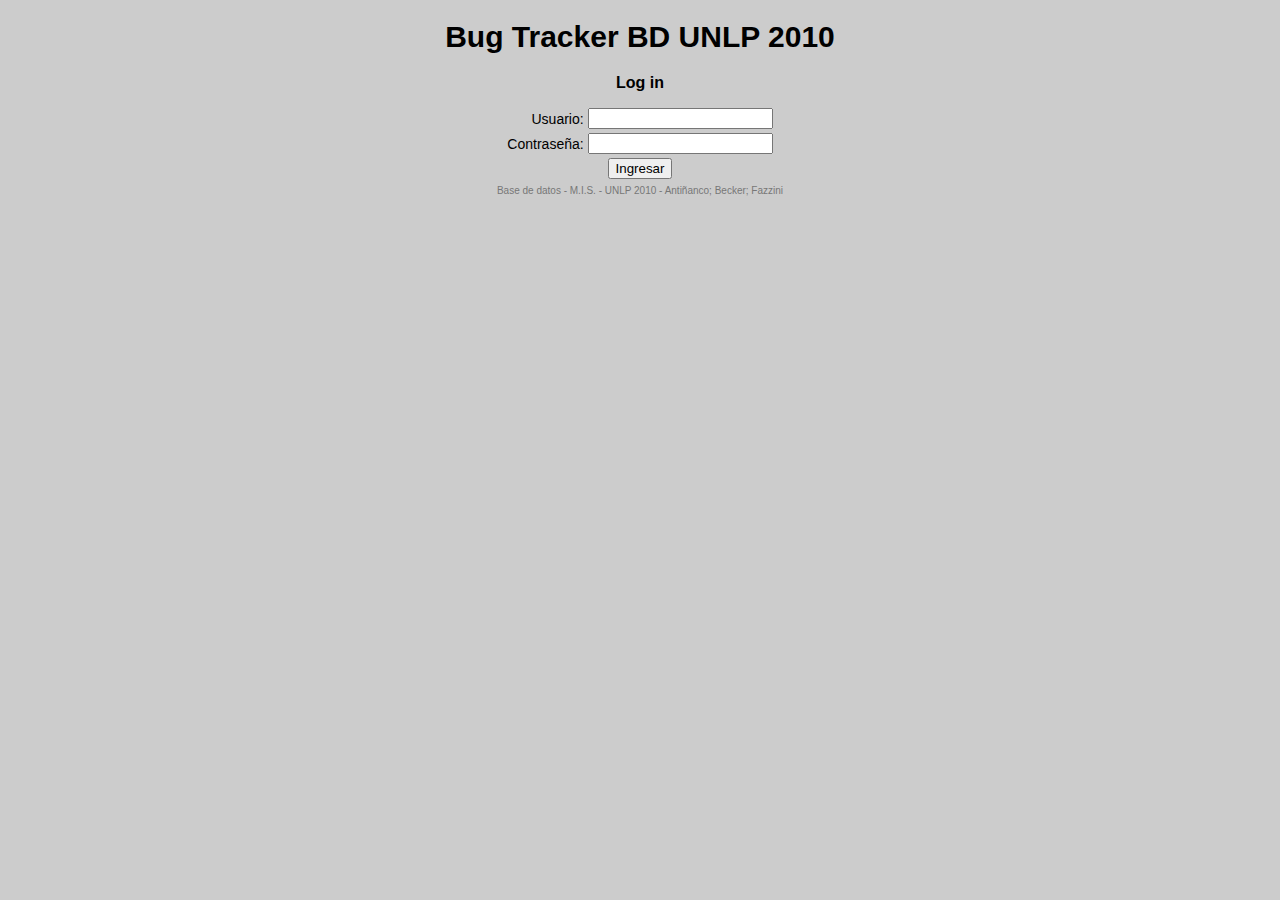
==== html/index.html @ 59a8352c "Archivos trabajados el sabado." ====
<!DOCTYPE html PUBLIC "-//W3C//DTD XHTML 1.0 Strict//EN" "http://www.w3.org/TR/xhtml1/DTD/xhtml1-strict.dtd">
<html>
	<head>
		<meta http-equiv="Content-Style-Type" content="text/css" />
		<title>
			..:: Bug Tracker BD UNLP 2010 ::..
		</title>
		<link rel="stylesheet" href="estilos.css" type="text/css" media="screen" />
		<script src="javascripts.js" type="text/javascript"></script>
	</head>
	
	<body>
		<h1>
			Bug Tracker BD UNLP 2010
		</h1>
		<h2>
			Log in
		</h2>
		<form method="POST" action="">
			<table>
				<tr>
					<td class="tabla_etiqueta">
						<div id="etiqueta_usuario">Usuario:</div>
					</td>
					<td class="tabla_input">
						<input type="text" name="nombre_usuario" onBlur="mandatorio('etiqueta_usuario', this)">
					</td>
				</tr>
				
				<tr>
					<td class="tabla_etiqueta">
						<div id="etiqueta_clave">Contrase&ntilde;a:</div>
					</td>
					<td class="tabla_input">
						<input type="password" name="clave_usuario" onBlur="mandatorio('etiqueta_clave', this)">
					</td>
				</tr>
				
				<tr>
					<td class="tabla_centrado" colspan="2">
						<input type="button" name="boton_login" value="Ingresar" onClick="enviarLogin()">
					</td>
				</tr>
				
			</table>
		</form>
		<table>
				<tr>
					<td class="footer">
						Base de datos - M.I.S. - UNLP 2010 - Anti&ntilde;anco; Becker; Fazzini
					</td>
				</tr>
				
			</table>
	</body>

</html>
---- html/estilos.css ----
body
{
	background-color:#cccccc;
	font-family: Arial, Helvetica, Sans-serif;
	font-size: 14px;
}

h1
{
	font-size: 30px;
	text-align:center;
}

h2
{
	font-size: 16px;
	text-align:center;
}

table
{
	margin-left:auto;
	margin-right: auto;
}

.tabla_etiqueta
{
	text-align:right;
}
.acciones_usuario
{
	text-align:right;
	font-weight:bold;
	font-size:19px;
	margin-right:5px;
}


.tabla_input
{
	text-align:left;
}

.tabla_centrado
{
	text-align:center;
}

.footer
{
	font-size: 10px;
	color: #777777;
}
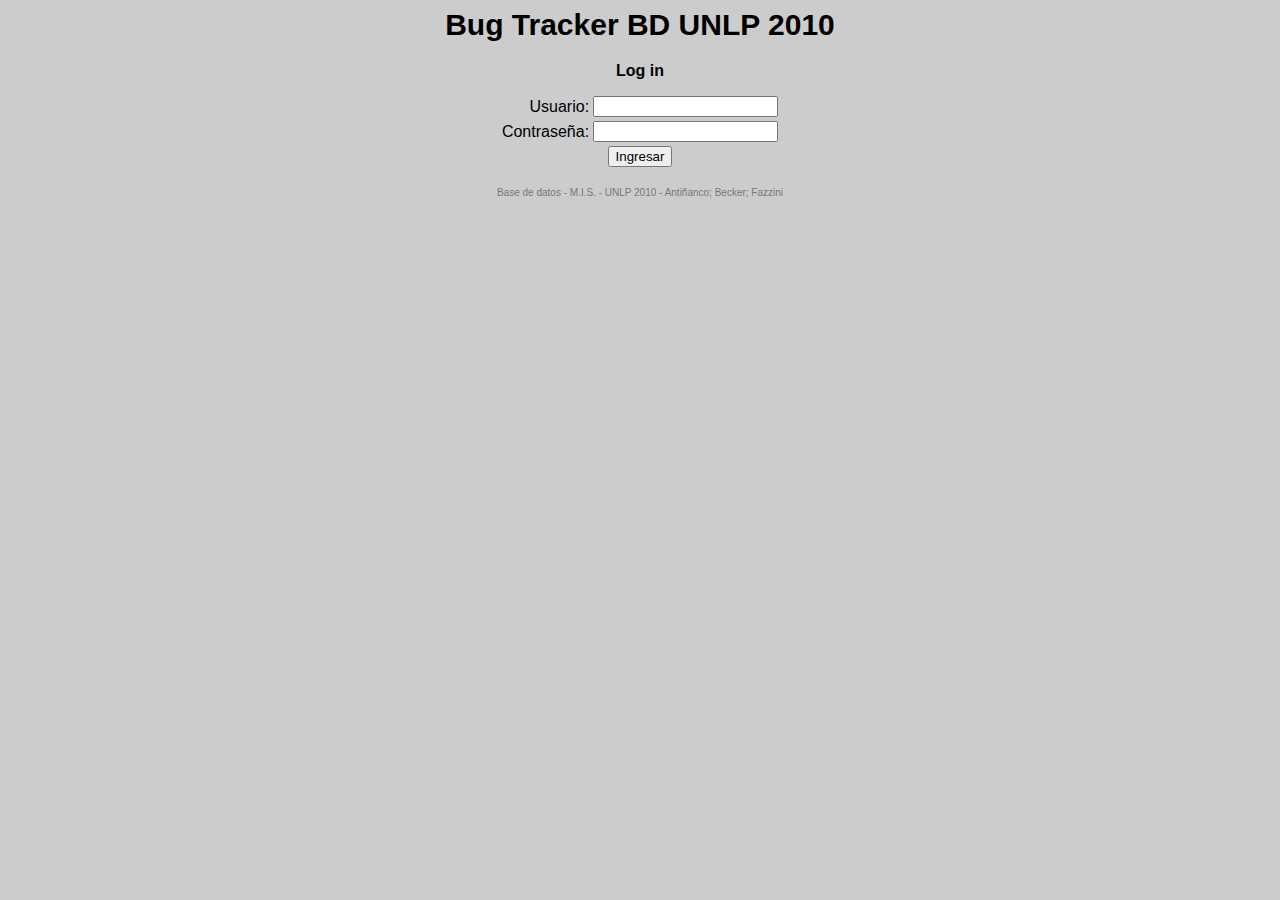
==== commit 91f2cdc2: "se quito content-type por generar conflicto" ====
--- a/html/index.html
+++ b/html/index.html
@@ -1,4 +1,3 @@
-<!DOCTYPE html PUBLIC "-//W3C//DTD XHTML 1.0 Strict//EN" "http://www.w3.org/TR/xhtml1/DTD/xhtml1-strict.dtd">
 <html>
 	<head>
 		<meta http-equiv="Content-Style-Type" content="text/css" />
